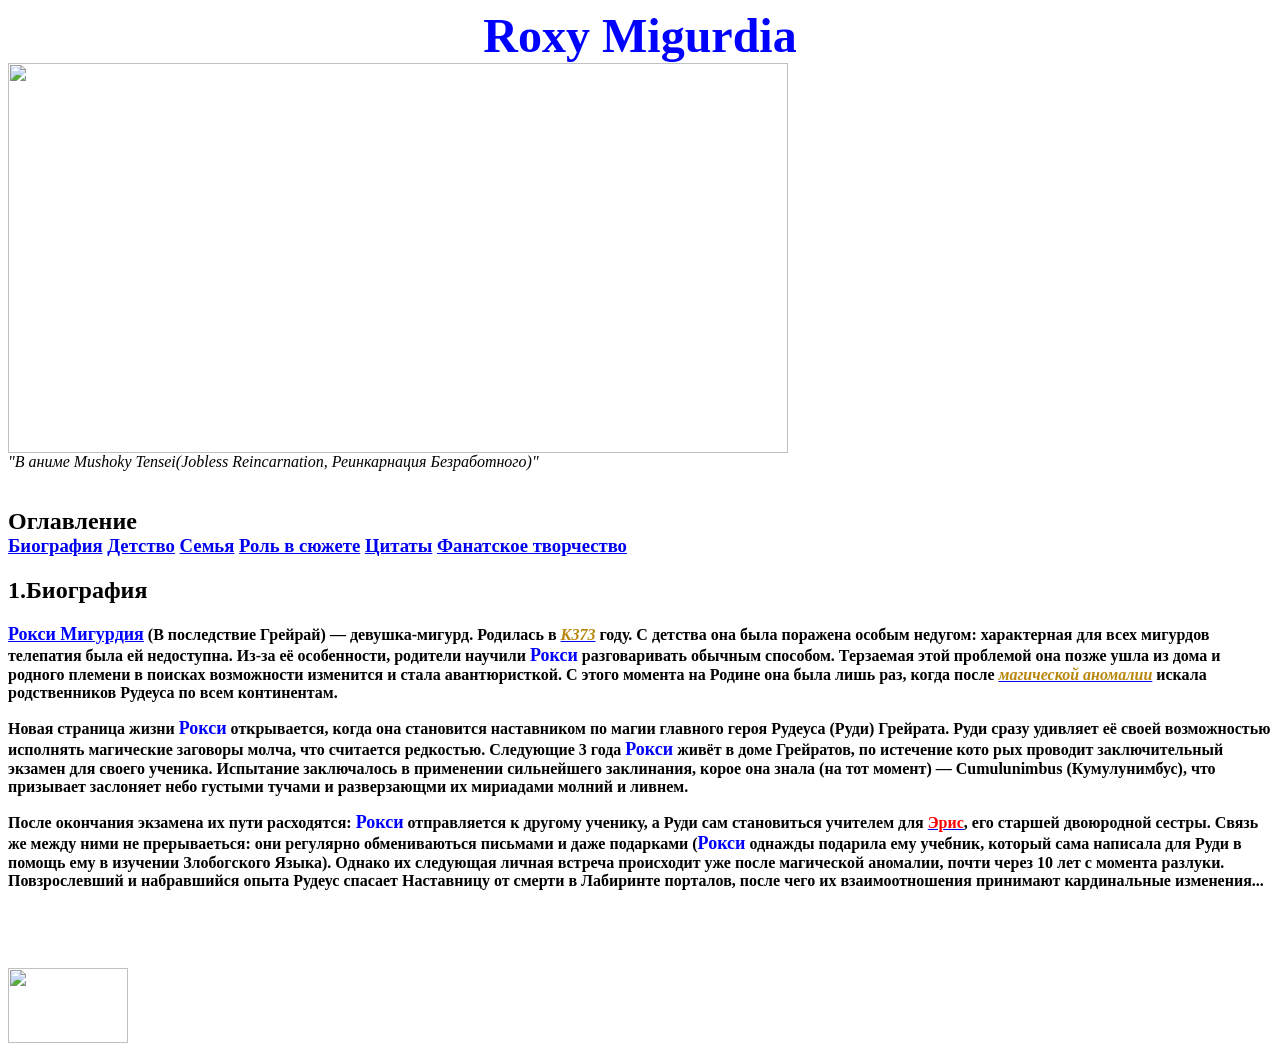
==== index.html @ add34b9c "Rename Прожект 1.html to index.html" ====
<html>
<link rel="icon" href="123/33333333.png" type="image/png">
<head>
<title>Биография</title>
</head>
<link rel="stylesheet" href="123/Css.css">
<body>
<div class="container">
<header align="center">
<b>
<font size="8" color="blue">Roxy Migurdia</font>
</b>
</header>
<div class="image">
<div class="im">
<div class="u">
<img
 src="123/ROXXX.gif"
 width="780"
 height="390"
>
</div>
</div>
<i>
"В аниме Mushoky Tensei(Jobless Reincarnation, Реинкарнация Безработного)"
</i>
</div>
<br>
<h3 id="biography">
<font size="5">Оглавление</font>
<br>
<a href="#biography">Биография</a>
<a href="Прожект 7.html">Детство</a>
<a href="Прожект 2.html">Семья</a>
<a href="Прожект 3.html">Роль в сюжете</a>
<a href="Прожект 4.html">Цитаты</a>
<a href="Прожект 5.html">Фанатское творчество</a>
</h3>
<div class="zone">
<h2>1.Биография</h2>
<p>
<b>
<a href="https://ru.pinterest.com/ideas/рокси-реинкарнация-безработного/952280581371/"><font size="4" color="blue">Рокси Мигурдия</font></a> (В последствие Грейрай) — девушка-мигурд. Родилась в 
<a href="Прожект 6.html#time"><font color="DarkGoldenRod"><i>К373</i></font></a> году. 
С детства она была поражена особым недугом: характерная для всех мигурдов телепатия была ей недоступна. Из-за её особенности, родители научили <font size="4" color="blue">Рокси</font> разговаривать обычным способом.
Терзаемая этой проблемой она позже ушла из дома и родного племени в поисках возможности изменится и стала авантюристкой. 
С этого момента на Родине она была лишь раз, когда после 
<a href="Прожект 6.html#anomaly"><font color="DarkGoldenRod"><i>магической аномалии</i></font></a> искала родственников Рудеуса по всем континентам.</b> 
</p>
<p>
<b>Новая страница жизни <font size="4" color="blue">Рокси</font> открывается, когда она становится наставником по магии главного героя Рудеуса (Руди) Грейрата. 
Руди сразу удивляет её своей возможностью исполнять магические заговоры молча, что считается редкостью. 
Следующие 3 года <font size="4" color="blue">Рокси</font> живёт в доме Грейратов, по истечение кото рых проводит заключительный экзамен для своего ученика.
Испытание заключалось в применении сильнейшего заклинания, корое она знала (на тот момент) — Cumulunimbus (Кумулунимбус), что призывает заслоняет небо густыми тучами и разверзающми их мириадами молний и ливнем.
<p>
После окончания экзамена их пути расходятся: <font size="4" color="blue">Рокси</font> отправляется к другому ученику, а Руди сам становиться учителем для 
<a href="Прожект 6.html#eris"><font color="red">Эрис</font></a>, его старшей двоюродной сестры. 
Связь же между ними не прерываеться: они регулярно обмениваються письмами и даже подарками (<font size="4" color="blue">Рокси</font> однажды подарила ему учебник, который сама написала для Руди в помощь ему в изучении Злобогского Языка).
Однако их следующая личная встреча происходит уже после магической аномалии, почти через 10 лет с момента разлуки. Повзрослевший и набравшийся опыта Рудеус спасает Наставницу от смерти в Лабиринте порталов, после чего их взаимоотношения принимают кардинальные изменения...  
</p>
<h5 align="right">
<font size="2" color="white"><i>По материаллам аниме (и частично новеллы) Mushoky Tensei Jobless Reincarnation</i></font>
</h5>  
</b>
</div>
<br>
<a href="https://isekay-animego.ru/reinkarnatsiya-bezrabotnogo-istoriya-o-priklyucheniyah-v-drugom-mire-vse-sezony-org/"><img class="no-styles" src="https://upload.wikimedia.org/wikipedia/commons/thumb/f/f4/Mushoku_Tensei_international_logo_%28with_colour_gradient%29.svg/1280px-Mushoku_Tensei_international_logo_%28with_colour_gradient%29.svg.png"
width="120px"
height="75px"
>
</a>
</div>
</a>
</body>
</html>
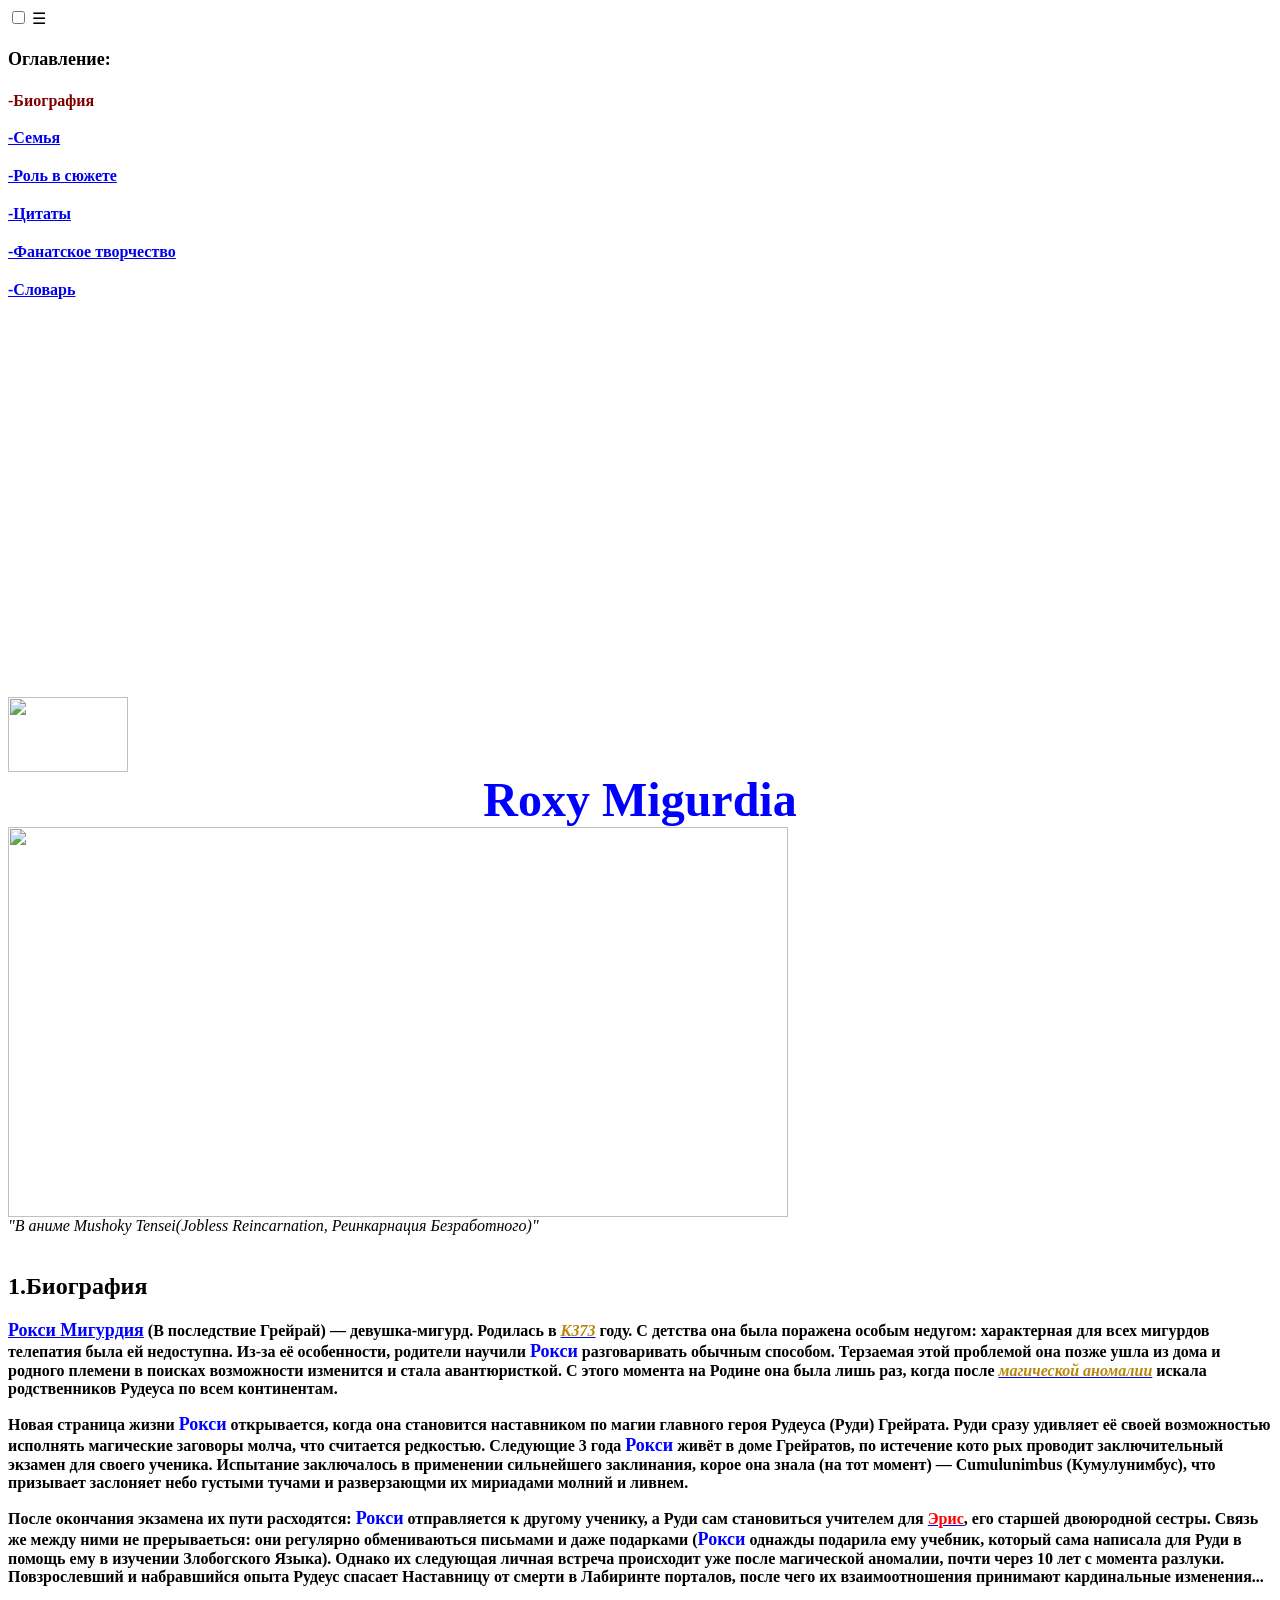
==== commit 549c3d02: "Add files via upload" ====
--- a/index.html
+++ b/index.html
@@ -5,6 +5,25 @@
 </head>
 <link rel="stylesheet" href="123/Css.css">
 <body>
+<input type="checkbox" id="sidebar-toggle" class="sidebar-toggle">
+<!-- Кнопка. Клик по ней переключает чекбокс -->
+<label for="sidebar-toggle" class="toggle-btn">☰</label>
+<div class="sidebar">
+<h4><b><font size=4>Оглавление:</font></h4>
+<font color="maroon"><h2><font size=3>-Биография</h2></font></font>
+<h2><font size=3><a href="Прожект 2.html">-Семья</a></h2><font/>
+<h2><font size=3><a href="Прожект 3.html">-Роль в сюжете</a><font/></h2>
+<h2><font size=3><a href="Прожект 4.html">-Цитаты</a></h2><font/>
+<h2><font size=3><a href="Прожект 5.html">-Фанатское творчество</a></h2></font>
+<h2><font size=3><a href="Прожект 6.html">-Словарь</a></h2><font/>
+<br><br><br><br><br><br><br><br><br><br><br><br><br><br><br><br><br><br><br><br><br>
+<a href="https://isekay-animego.ru/reinkarnatsiya-bezrabotnogo-istoriya-o-priklyucheniyah-v-drugom-mire-vse-sezony-org/"><img class="no-styles" src="https://upload.wikimedia.org/wikipedia/commons/thumb/f/f4/Mushoku_Tensei_international_logo_%28with_colour_gradient%29.svg/1280px-Mushoku_Tensei_international_logo_%28with_colour_gradient%29.svg.png"
+width="120px"
+height="75px"
+>
+</a>
+</b>
+</div>
 <div class="container">
 <header align="center">
 <b>
@@ -26,18 +45,8 @@
 </i>
 </div>
 <br>
-<h3 id="biography">
-<font size="5">Оглавление</font>
-<br>
-<a href="#biography">Биография</a>
-<a href="Прожект 7.html">Детство</a>
-<a href="Прожект 2.html">Семья</a>
-<a href="Прожект 3.html">Роль в сюжете</a>
-<a href="Прожект 4.html">Цитаты</a>
-<a href="Прожект 5.html">Фанатское творчество</a>
-</h3>
 <div class="zone">
-<h2>1.Биография</h2>
+<h2 id="biography">1.Биография</h2>
 <p>
 <b>
 <a href="https://ru.pinterest.com/ideas/рокси-реинкарнация-безработного/952280581371/"><font size="4" color="blue">Рокси Мигурдия</font></a> (В последствие Грейрай) — девушка-мигурд. Родилась в 
@@ -63,12 +72,6 @@
 </h5>  
 </b>
 </div>
-<br>
-<a href="https://isekay-animego.ru/reinkarnatsiya-bezrabotnogo-istoriya-o-priklyucheniyah-v-drugom-mire-vse-sezony-org/"><img class="no-styles" src="https://upload.wikimedia.org/wikipedia/commons/thumb/f/f4/Mushoku_Tensei_international_logo_%28with_colour_gradient%29.svg/1280px-Mushoku_Tensei_international_logo_%28with_colour_gradient%29.svg.png"
-width="120px"
-height="75px"
->
-</a>
 </div>
 </a>
 </body>
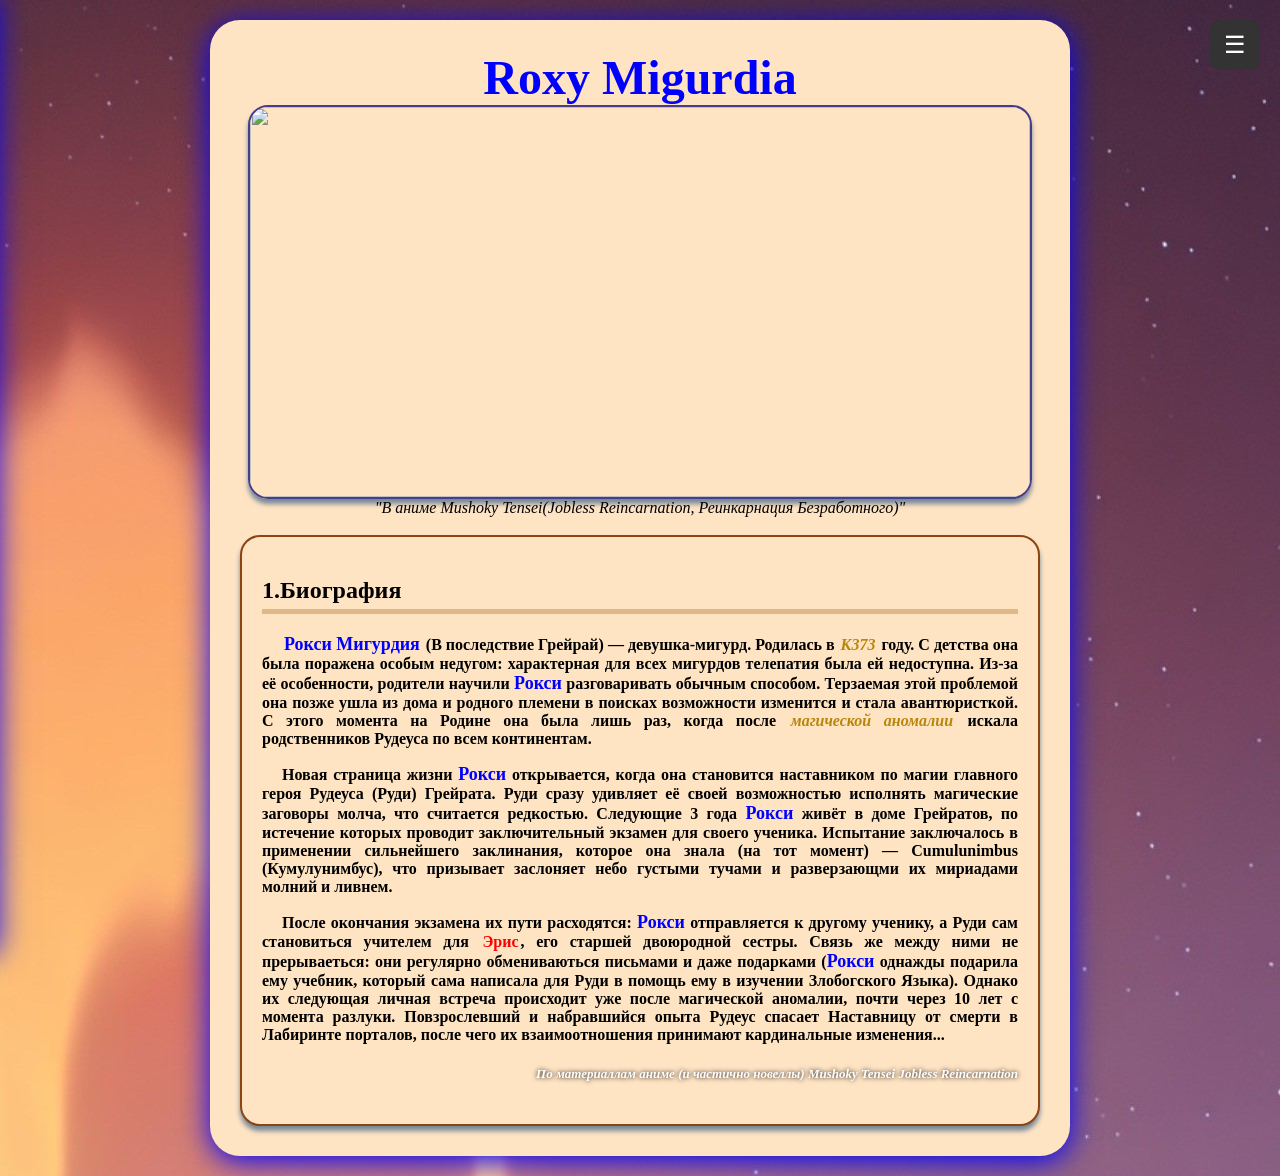
==== commit cd35fddb: "Update index.html" ====
--- a/index.html
+++ b/index.html
@@ -59,8 +59,8 @@
 <p>
 <b>Новая страница жизни <font size="4" color="blue">Рокси</font> открывается, когда она становится наставником по магии главного героя Рудеуса (Руди) Грейрата. 
 Руди сразу удивляет её своей возможностью исполнять магические заговоры молча, что считается редкостью. 
-Следующие 3 года <font size="4" color="blue">Рокси</font> живёт в доме Грейратов, по истечение кото рых проводит заключительный экзамен для своего ученика.
-Испытание заключалось в применении сильнейшего заклинания, корое она знала (на тот момент) — Cumulunimbus (Кумулунимбус), что призывает заслоняет небо густыми тучами и разверзающми их мириадами молний и ливнем.
+Следующие 3 года <font size="4" color="blue">Рокси</font> живёт в доме Грейратов, по истечение которых проводит заключительный экзамен для своего ученика.
+Испытание заключалось в применении сильнейшего заклинания, которое она знала (на тот момент) — Cumulunimbus (Кумулунимбус), что призывает заслоняет небо густыми тучами и разверзающми их мириадами молний и ливнем.
 <p>
 После окончания экзамена их пути расходятся: <font size="4" color="blue">Рокси</font> отправляется к другому ученику, а Руди сам становиться учителем для 
 <a href="Прожект 6.html#eris"><font color="red">Эрис</font></a>, его старшей двоюродной сестры. 
--- a/123/Css.css
+++ b/123/Css.css
@@ -0,0 +1,197 @@
+<style>
+j {
+}
+aside {
+ position: fixed;
+ top: -3px;   
+ left: -4px;                
+ width: 155px;
+ padding: 7px;
+ background-color: Bisque;
+ border: 3px solid Saddlebrown;
+ box-shadow: 0px 5px 30px blue;
+}
+.sidebar a {
+ color: black;
+ text-decoration: none;
+ transition: color 0.3s;
+ transition: right 0.4s ease;
+}
+.sidebar a:hover {
+    color: mediumblue;   /* Короче, hover - подтип, срабатывающий при наведении и меняющий 
+                         элементы, указанны после фигурной скобки. Указывается после
+                         любого типа, через двоеточие. Из блока выше есё интересен момент
+                         Transition - если свойства элемента поменяются - они поменяются плавно,
+                         за указанное время.*/
+}
+h4 {
+ border-bottom: 5px dashed black;
+ margin: 2px;
+}
+h7 {
+ border-bottom: 5px solid burlywood;	
+}
+h5 {
+ text-shadow: 0px 0px 5px Black;
+}
+h6 {
+ text-shadow: 0px 0px 7px White; 
+}
+ol {
+ text-align: justify;
+}
+li {
+ text-align: justify;
+}
+p {
+ text-indent: 20px;
+ text-align: justify;
+}
+h2 {
+ border-bottom: 5px solid burlywood;
+ padding-bottom: 5px;
+}
+img {
+ border-radius: 20px;
+ box-shadow: 0px 5px 5px LightSlateGray;
+ border: 2px solid DarkSlateBlue; 
+}
+a {
+ color: black;
+ text-decoration: none;
+ border-bottom: 1px solid transparant;
+ transition: border-color 0.3s;
+ padding: 2px;
+}
+h3 {
+ text-align: center;
+ background: BurlyWood;
+ border: 2px solid SaddleBrown;
+ border-radius: 20px;
+ box-shadow: 0px 5px 5px LightSlateGray;
+}
+header {
+ border-radius: 30px;
+}
+body {
+ background-image: url(back.jpg);
+ font-family: 'segoe print', serif;
+}
+video {
+ border-radius: 20px;
+ box-shadow: 0px 5px 5px LightSlateGray;
+ display: block;           
+ margin-left: auto;
+ margin-right: auto;
+}
+.container {
+ width: 800px;
+ margin: 20px auto;
+ border-radius: 30px;
+ padding: 30px;
+ box-shadow: 0px 5px 30px blue;
+ background: Bisque;
+}
+.shadow {
+ text-shadow: 4px 2px 3px LightSlateGray;
+}
+.zone {
+ padding: 20px;
+ border-radius: 20px;
+ margin: auto;
+ background: Bisque;
+ border: 2px solid SaddleBrown;
+ box-shadow: 0px 5px 5px LightSlateGray;
+}
+.no-styles {
+ border-radius: none !important; /* Отменяем border */
+ box-shadow: 0 0 0 !important;   /* Отменяем margin */
+ border: 0 !important; 
+.nona {
+ text-decoration: none !important;
+ border-bottom: 1px solid transparent !important;
+ transition: border-color 0.3s !important;
+ padding: 1px !important;
+ color: black !important;
+}
+}
+.image {
+ text-align: center;
+}
+.hover-container {
+ position: relative;
+ display: inline-block;
+ cursor: pointer;
+}  
+.tooltip {
+ position: absolute;
+ bottom: 120%; /* выше текста */
+ left: 50%;
+ transform: translateX(-50%);
+ background: RosyBrown;
+ color: Blue;
+ padding: 5px 10px;
+ border-radius: 20px;
+ white-space: nowrap;
+ opacity: 0;
+ visibility: hidden;
+ transition: opacity 0.3s;
+ border: 2px solid DarkSlateBlue; 
+}
+.hover-container:hover .tooltip {
+ opacity: 1;
+ visibility: visible;
+}
+.sidebar-toggle {
+    display: none;
+}
+
+/* --- Кнопка-переключатель --- */
+.toggle-btn {
+    position: fixed;
+    top: 20px;
+    right: 20px;
+    width: 50px;
+    height: 50px;
+    display: flex;
+    justify-content: center;
+    align-items: center;
+    font-size: 24px;
+    color: white;
+    background: #333;
+    border-radius: 10px;
+    cursor: pointer;
+    user-select: none;
+    z-index: 1001;                /* поверх сайдбара */
+    transition: background 0.3s ease, transform 0.15s ease;
+}
+
+.toggle-btn:hover {
+    background: navy;
+}
+
+.toggle-btn:active {
+    transform: scale(0.90);
+}
+
+/* --- Сайдбар --- */
+.sidebar {
+    position: fixed;
+    top: 0;
+    left: 0;
+    width: 220px;
+    height: 100vh;
+    padding: 25px 25px 25px;      /* сверху отступ под кнопку */
+    background: bisque;
+    border: 4px solid saddlebrown;
+    box-shadow: 0px -5px 30px blue;
+    z-index: 1000;
+    transform: translateX(-101%);
+    transition: transform 0.35s ease;
+}
+
+/* --- Магия: когда чекбокс отмечен — сайдбар выезжает --- */
+.sidebar-toggle:checked ~ .sidebar {
+    transform: translateX(-2%);
+}
+</style>
